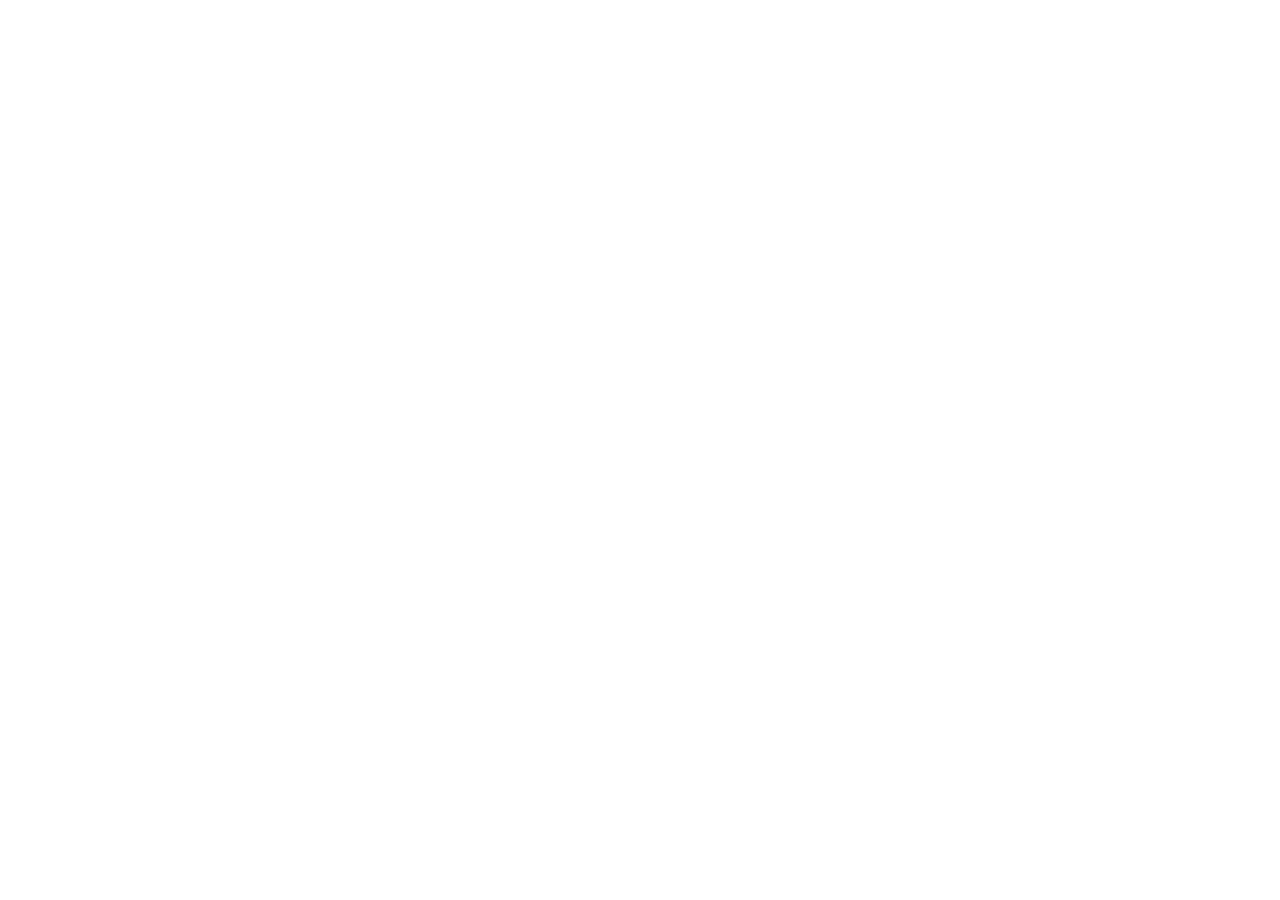
==== Portfolio_GómezGalvánSergio/gallery.html @ e43307e9 "Actualizacion" ====
<!DOCTYPE html>
<html lang="en">
<head>
    <meta charset="UTF-8">
    <meta name="viewport" content="width=device-width, initial-scale=1.0">
    <title>Galería de Proyectos</title>
    <link href="css/gallery.css" rel="stylesheet">
</head>
<body>
    
</body>
</html>
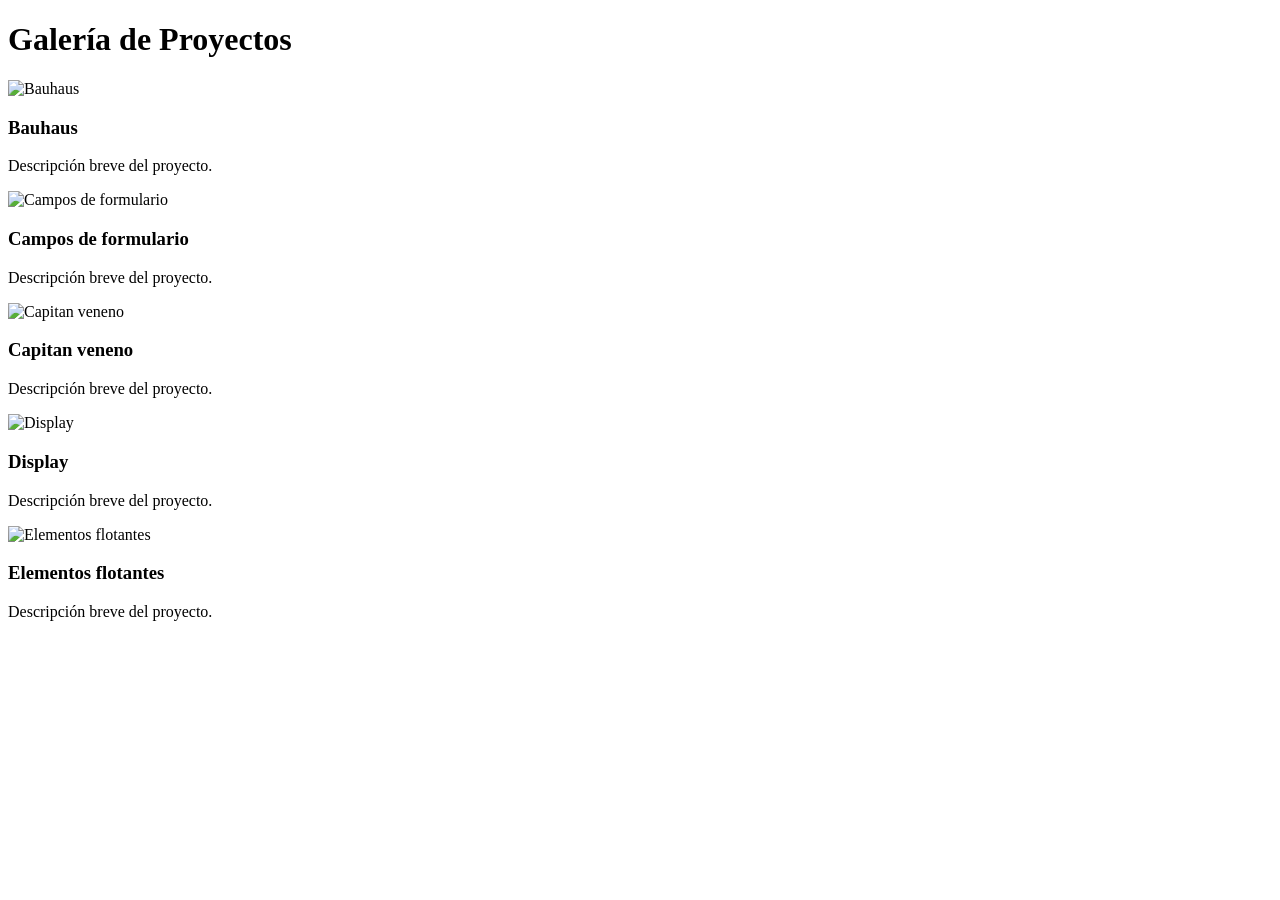
==== commit 4e3b13a0: "galeria proyectos" ====
--- a/Portfolio_GómezGalvánSergio/gallery.html
+++ b/Portfolio_GómezGalvánSergio/gallery.html
@@ -7,6 +7,51 @@
     <link href="css/gallery.css" rel="stylesheet">
 </head>
 <body>
-    
+    <header>
+        <h1>Galería de Proyectos</h1>
+    </header>
+    <section class="proyectos">
+        <div class="proyecto1">
+            <img src="project1.jpg" alt="Bauhaus">
+            <div class="project-info">
+                <h3>Bauhaus</h3>
+                <p>Descripción breve del proyecto.</p>
+            </div>
+        </div>
+
+        <div class="proyecto2">
+            <img src="project2.jpg" alt="Campos de formulario">
+            <div class="project-info">
+                <h3>Campos de formulario</h3>
+                <p>Descripción breve del proyecto.</p>
+            </div>
+        </div>
+
+        <div class="proyecto3">
+            <img src="project3.jpg" alt="Capitan veneno">
+            <div class="project-info">
+                <h3>Capitan veneno</h3>
+                <p>Descripción breve del proyecto.</p>
+            </div>
+        </div>
+
+        <div class="proyecto4">
+            <img src="project4.jpg" alt="Display">
+            <div class="project-info">
+                <h3>Display</h3>
+                <p>Descripción breve del proyecto.</p>
+            </div>
+
+            <div class="proyecto5">
+                <img src="project5.jpg" alt="Elementos flotantes">
+                <div class="project-info">
+                    <h3>Elementos flotantes</h3>
+                    <p>Descripción breve del proyecto.</p>
+                </div>
+            </div>
+
+
+        </div>
+    </section>
 </body>
 </html>
